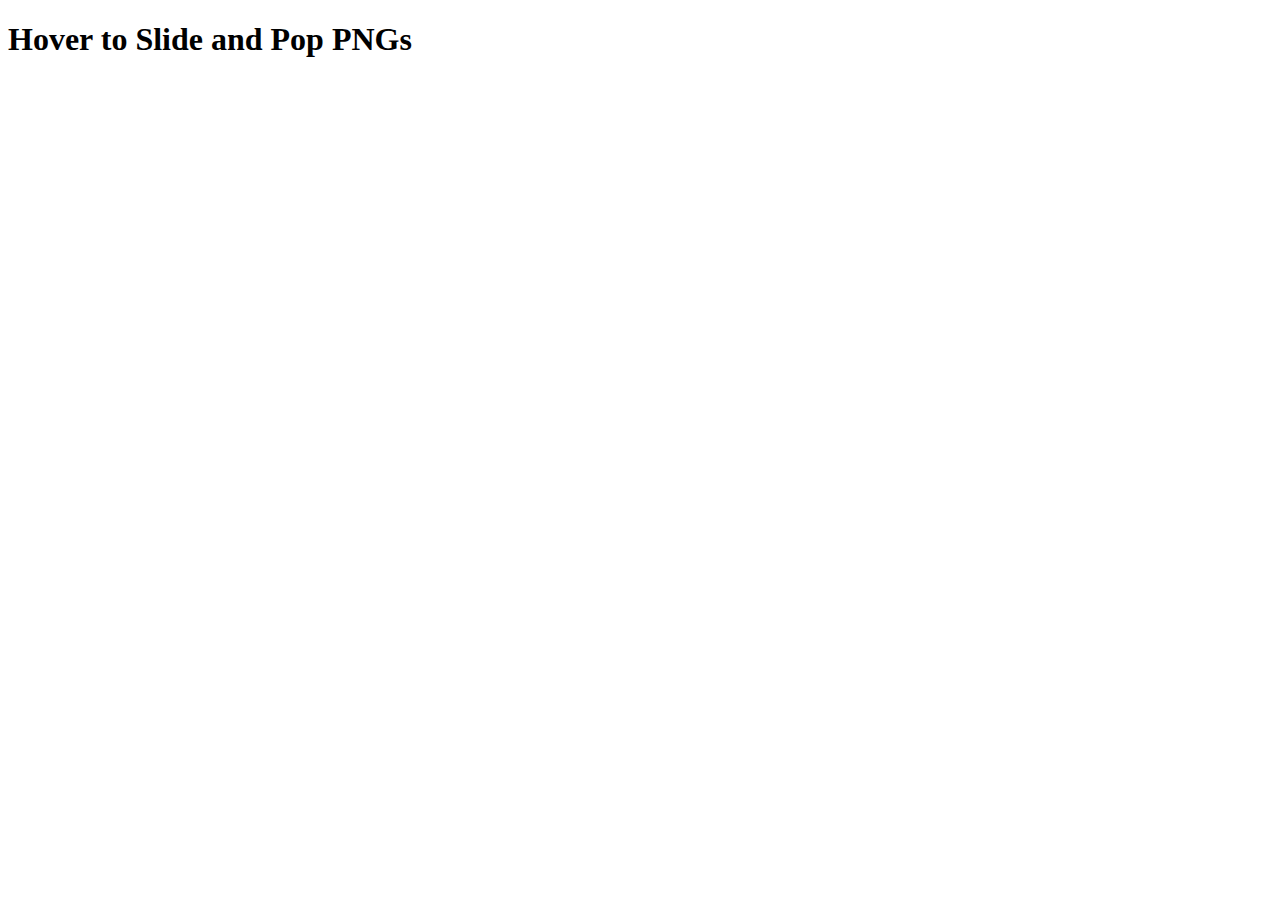
==== hbd.html @ a63592a9 "initial commit" ====
<!DOCTYPE html>
<html>
<head>
    <title>Happy Birthday!</title>
    <style>
        .image-container {
            width: 100px; /* Set the initial width */
            height: 100px; /* Set the initial height */
            overflow: hidden; /* Hide the overflowing content */
            position: relative; /* Position for absolute children */
            display: inline-block;
            margin: 20px;
        }

        .image-container img {
            position: absolute;
            transition: transform 0.3s ease; /* Add a smooth transition effect */
        }

        /* First image - Panning to the left */
        .image-container.first:hover img {
            transform: translateX(-100%); /* Move the image to the left when hovered */
        }

        /* Second image - Panning to the right */
        .image-container.second:hover img {
            transform: translateX(100%); /* Move the image to the right when hovered */
        }

        /* Third image - Panning upwards */
        .image-container.third:hover img {
            transform: translateY(-100%); /* Move the image upwards when hovered */
        }
    </style>
</head>
<body>
    <h1>Hover to Slide and Pop PNGs</h1>
    <div class="image-container first">
        <img src="1image.png" alt="Hidden Image 1">
    </div>
    <div class="image-container second">
        <img src="2image.png" alt="Hidden Image 2">
    </div>
    <div class="image-container third">
        <img src="3image.png" alt="Hidden Image 3">
    </div>
</body>
</html>
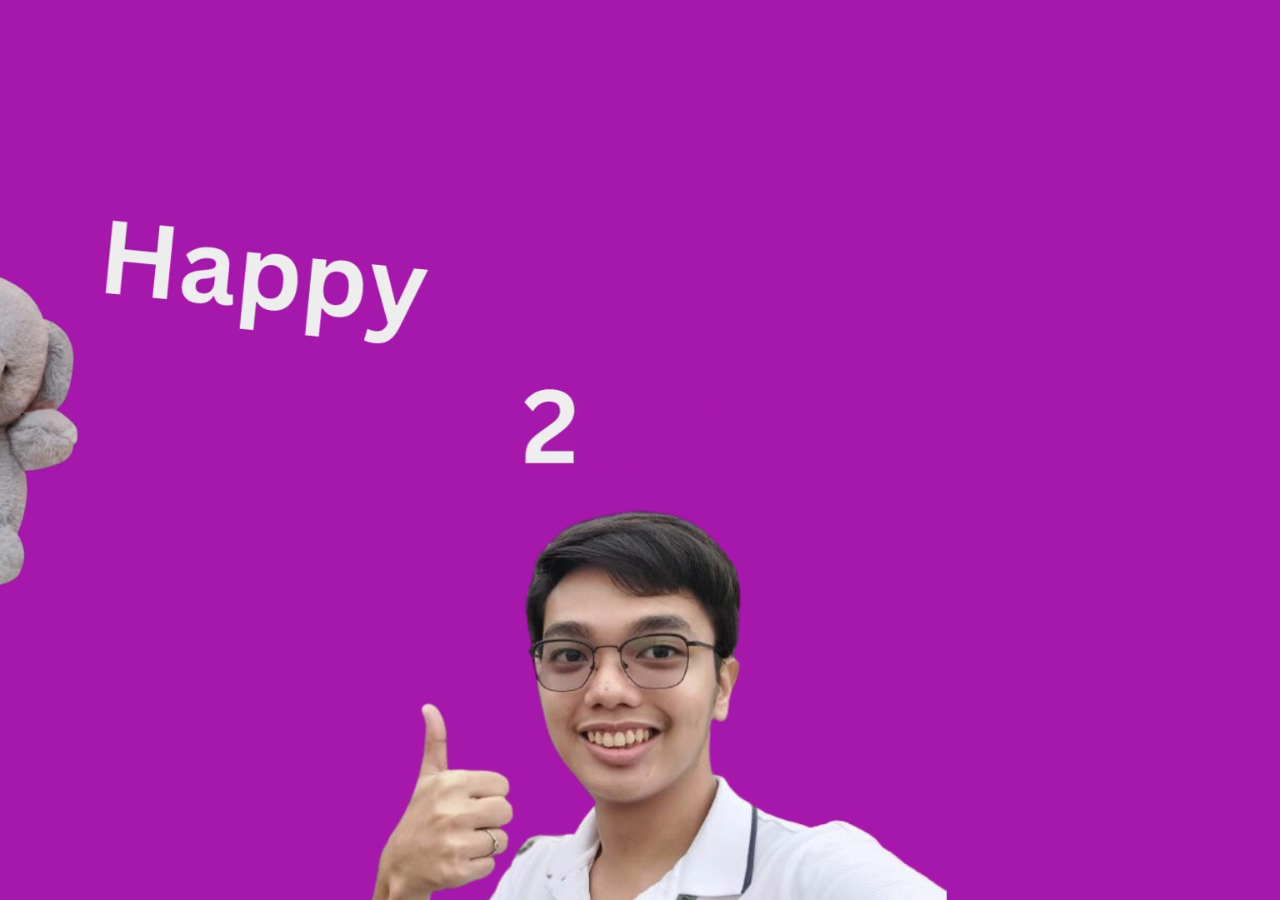
==== commit 2fe81e6f: "initial commit" ====
--- a/hbd.html
+++ b/hbd.html
@@ -1,48 +1,16 @@
 <!DOCTYPE html>
-<html>
+<html lang="en">
 <head>
-    <title>Happy Birthday!</title>
-    <style>
-        .image-container {
-            width: 100px; /* Set the initial width */
-            height: 100px; /* Set the initial height */
-            overflow: hidden; /* Hide the overflowing content */
-            position: relative; /* Position for absolute children */
-            display: inline-block;
-            margin: 20px;
-        }
+    <meta charset="UTF-8">
+    <meta name="viewport" content="width=device-width, initial-scale=1.0">
+    <title>Happy Birthday</title>
+    <link rel="stylesheet" href="style.css"> <!-- Link to your CSS file -->
+</head>
+<body class="hbd-body">
+    <video autoplay muted loop id="video-bg">
+        <source src="HBD.mp4" type="video/mp4">
+        Your browser does not support the video tag.
+    </video>
 
-        .image-container img {
-            position: absolute;
-            transition: transform 0.3s ease; /* Add a smooth transition effect */
-        }
-
-        /* First image - Panning to the left */
-        .image-container.first:hover img {
-            transform: translateX(-100%); /* Move the image to the left when hovered */
-        }
-
-        /* Second image - Panning to the right */
-        .image-container.second:hover img {
-            transform: translateX(100%); /* Move the image to the right when hovered */
-        }
-
-        /* Third image - Panning upwards */
-        .image-container.third:hover img {
-            transform: translateY(-100%); /* Move the image upwards when hovered */
-        }
-    </style>
-</head>
-<body>
-    <h1>Hover to Slide and Pop PNGs</h1>
-    <div class="image-container first">
-        <img src="1image.png" alt="Hidden Image 1">
-    </div>
-    <div class="image-container second">
-        <img src="2image.png" alt="Hidden Image 2">
-    </div>
-    <div class="image-container third">
-        <img src="3image.png" alt="Hidden Image 3">
-    </div>
 </body>
-</html>
+</html>--- a/style.css
+++ b/style.css
@@ -0,0 +1,112 @@
+/* style.css */
+
+body {
+    background-color: #a518b1;
+    color: #fff;
+    font-family: Arial, sans-serif;
+}
+
+.gallery {
+    display: grid;
+    grid-template-columns: repeat(5, 1fr);
+    gap: 10px;
+    max-width: 1000px;
+    margin: 0 auto;
+}
+
+.gallery img {
+    width: 100%;
+    height: auto;
+    transition: transform 0.2s;
+}
+
+.gallery img:hover {
+    transform: scale(1.05);
+}
+
+#upload-button {
+    display: none;
+}
+
+.upload-placeholder {
+    display: flex;
+    align-items: center;
+    justify-content: center;
+    background-color: #333;
+    border: 2px dashed #007BFF;
+    cursor: pointer;
+    border-radius: 5px;
+    height: 200px;
+}
+
+label {
+    display: block;
+    margin-top: 10px;
+    cursor: pointer;
+    background-color: #007BFF;
+    color: #fff;
+    padding: 10px;
+    text-align: center;
+    border-radius: 5px;
+}
+
+.title {
+    font-size: 36px;
+    font-weight: bold;
+    text-align: center;
+    margin: 20px 0;
+}
+.desc {
+    font-size: 20px;
+    font-weight: bold;
+    text-align: center;
+    margin: 20px 0;
+}
+
+.arrow-down {
+    text-align: center;
+    cursor: pointer;
+    margin-top: 20px;
+    display: none; /* Initially hidden */
+}
+
+.arrow-down::before {
+    content: "\25BC"; /* Down arrow character */
+    font-size: 24px;
+}
+
+/* "+" button styling */
+.upload-button {
+    font-size: 150px; /* Increase the font size for a larger "+" sign */
+    color: #ffffff; /* Black color */
+    cursor: pointer;
+    margin-left: 5px; /* Add a small margin to separate it from Image 19 */
+    background: none; /* Remove the background color */
+    border: none; /* Remove any border */
+    padding: 0; /* Remove padding */
+    outline: none; /* Remove the default outline */
+    display: flex;
+    align-items: center;
+    justify-content: center;
+}
+
+/* Hide the file input */
+#upload-input {
+    display: none;
+}
+
+.hbd-body {
+    margin: 0;
+    padding: 0;
+    overflow: hidden; /* Hide scrollbars */
+}
+
+#video-bg {
+    position: fixed;
+    top: 0;
+    left: 0;
+    width: 100%;
+    height: 100%;
+    object-fit: cover; /* Maintain aspect ratio and cover the entire viewport */
+    z-index: -1; /* Place the video behind other content */
+}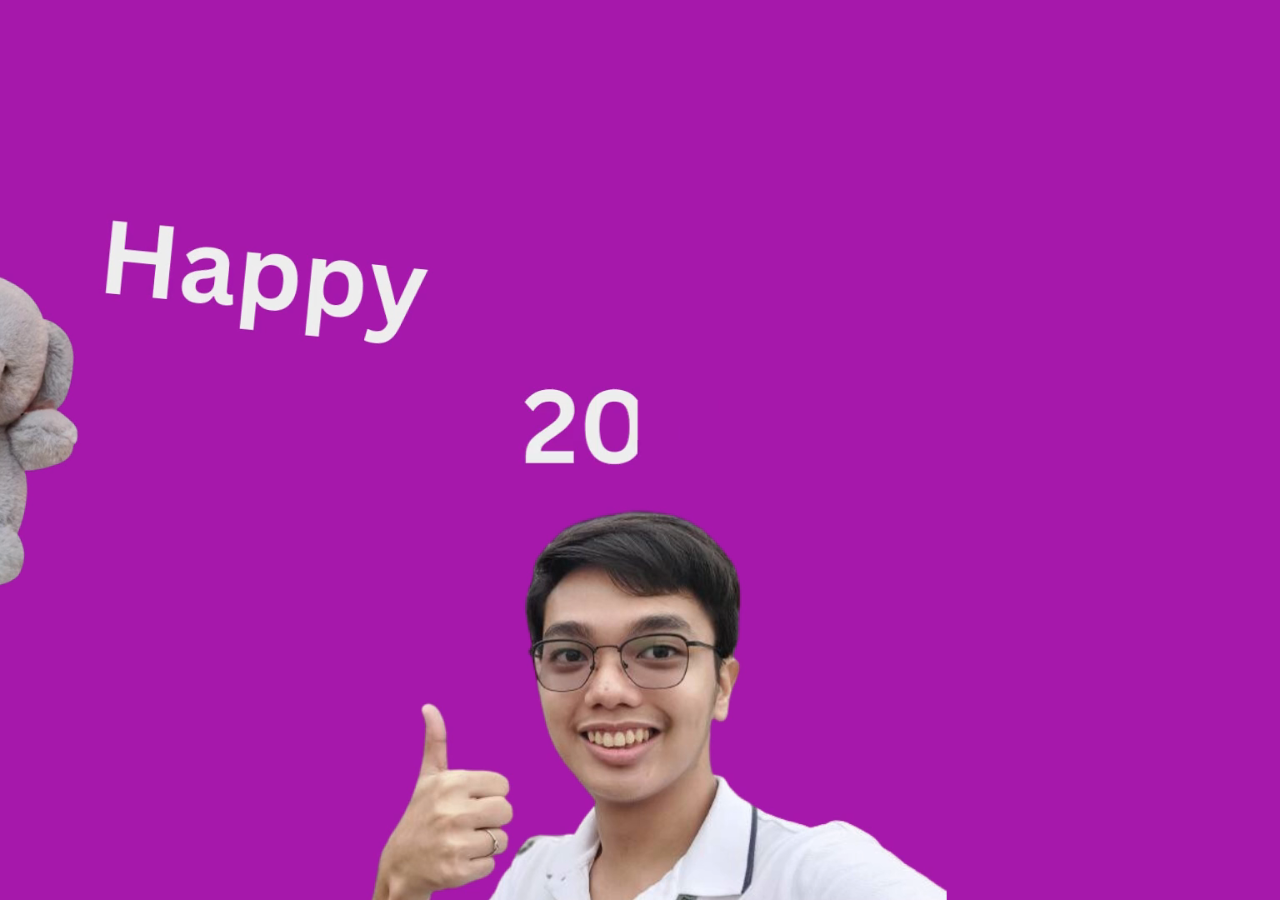
==== commit 74c0d686: "initial commit" ====
--- a/hbd.html
+++ b/hbd.html
@@ -4,12 +4,11 @@
     <meta charset="UTF-8">
     <meta name="viewport" content="width=device-width, initial-scale=1.0">
     <title>Happy Birthday</title>
-    <link rel="stylesheet" href="style.css"> <!-- Link to your CSS file -->
+    <link rel="stylesheet" href="style.css">
 </head>
 <body class="hbd-body">
     <video autoplay muted loop id="video-bg">
         <source src="HBD.mp4" type="video/mp4">
-        Your browser does not support the video tag.
     </video>
 
 </body>
--- a/style.css
+++ b/style.css
@@ -102,7 +102,7 @@
 }
 
 #video-bg {
-    position: fixed;
+    position: absolute;
     top: 0;
     left: 0;
     width: 100%;
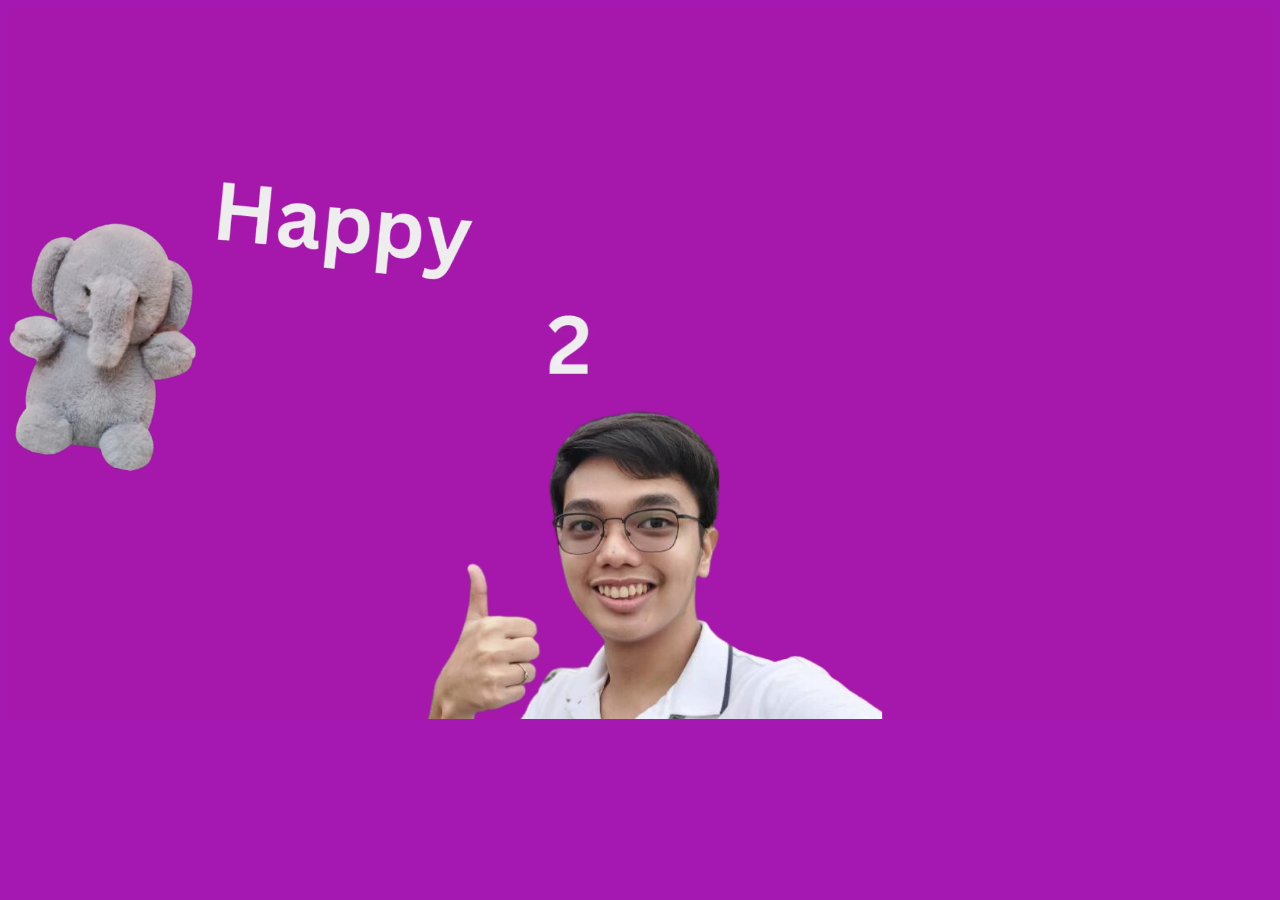
==== commit 3947f820: "initial commit" ====
--- a/hbd.html
+++ b/hbd.html
@@ -6,10 +6,12 @@
     <title>Happy Birthday</title>
     <link rel="stylesheet" href="style.css">
 </head>
-<body class="hbd-body">
-    <video autoplay muted loop id="video-bg">
-        <source src="HBD.mp4" type="video/mp4">
-    </video>
-
+<body>
+    <div class="video-container">
+        <video autoplay muted loop id="video-bg">
+            <source src="HBD.mp4" type="video/mp4">
+            Your browser does not support the video tag.
+        </video>
+    </div>
 </body>
 </html>--- a/style.css
+++ b/style.css
@@ -101,6 +101,14 @@
     overflow: hidden; /* Hide scrollbars */
 }
 
+.video-container {
+    position: relative;
+    overflow: hidden;
+    width: 100%;
+    height: 0;
+    padding-bottom: 56.25%; /* 16:9 aspect ratio, adjust as needed */
+}
+
 #video-bg {
     position: absolute;
     top: 0;
